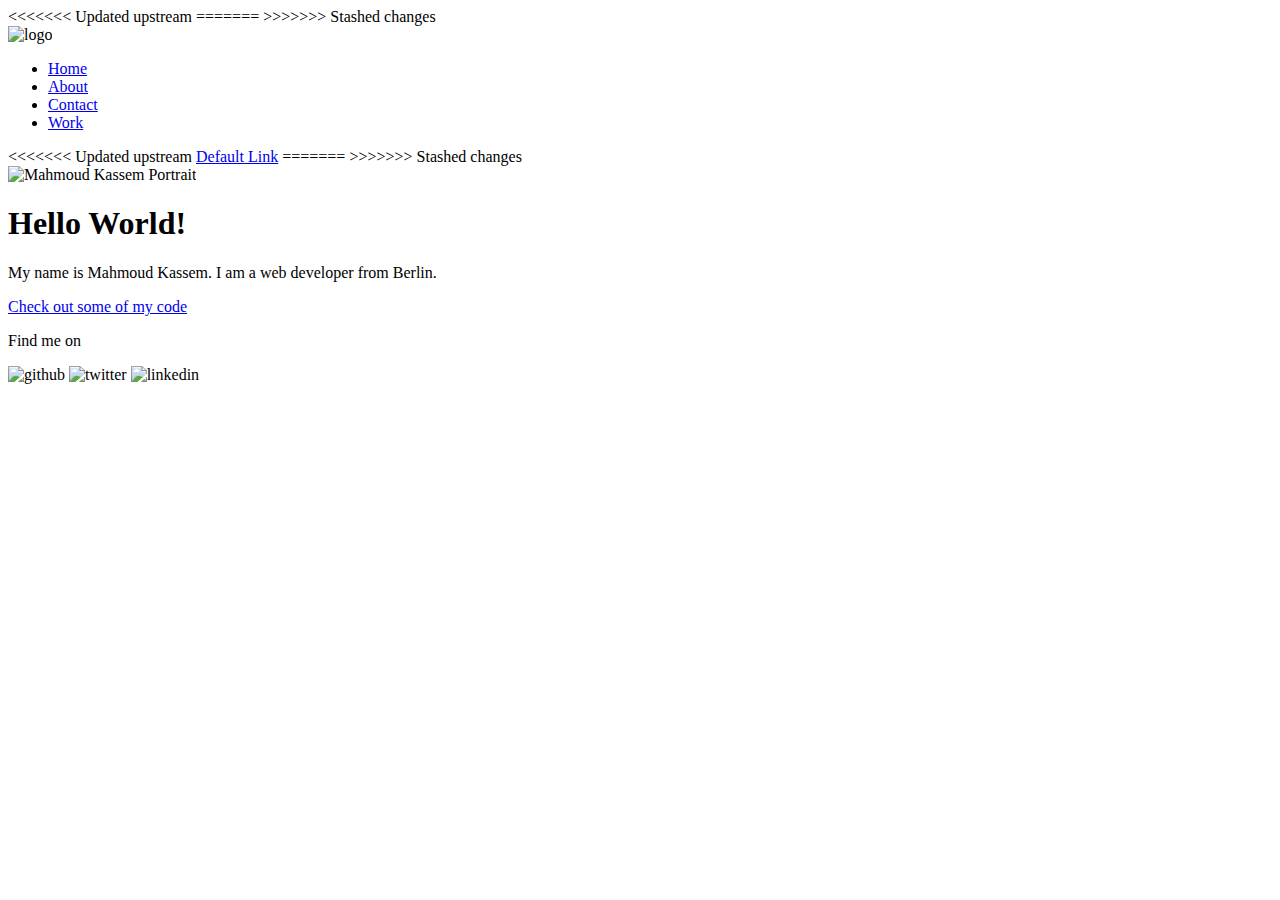
==== index.html @ 999e705b "Final" ====
<!DOCTYPE html>
<<<<<<< Updated upstream
		<html lang="en">
=======
		<html lang = "en">
>>>>>>> Stashed changes

		<head>
			<meta charset="utf-8">
			<meta name="viewport" content="width=device-width, initial-scale=1">

			<title>Mahmoud Kassem - Portfolio </title>

			<link rel="stylesheet" href="https://cdnjs.cloudflare.com/ajax/libs/normalize/8.0.1/normalize.min.css" integrity="sha512-NhSC1YmyruXifcj/KFRWoC561YpHpc5Jtzgvbuzx5VozKpWvQ+4nXhPdFgmx8xqexRcpAglTj9sIBWINXa8x5w==" crossorigin="anonymous" />
			<link href="https://fonts.googleapis.com/css2?family=Lato:wght@400;700&display=swap" rel="stylesheet">

			
			<link rel="stylesheet" type="text/css" href="css/style.production.css">

		</head>

		<body>
			<header class="page-header">
				<!-- Add your logo here-->
				<img src="img/logo.PNG" alt="logo" class="page-header__item">
				<nav class="main-navigation page-header__item">
					<ul role="menubar" class="navigation-list">
						<li role="presentation">
							<a href="index.html" role="menuitem" class="navigation-list__item navigation-list__item--active">Home</a>
						</li>
						<li role="presentation">
							<a href="about.html" role="menuitem" class="navigation-list__item">About</a>
						</li>
						<li role="presentation">
							<a href="contact.html" role="menuitem" class="navigation-list__item">Contact</a>
						</li>
					<li role="presentation">
						<a href="work.html" role="menuitem" class="navigation-list__item">Work</a>
					</li>
				</ul>
				</nav>
			</header>
<<<<<<< Updated upstream
			<a href="#">Default Link</a>
=======
>>>>>>> Stashed changes

			<div class="profile">
				<!-- Add your Portrait image here -->
				<img src="img/mahmoud-kassem.JPG" class="profile__portrait" alt="Mahmoud Kassem Portrait">
				<h1>Hello World!</h1>
				<p>
					My name is Mahmoud Kassem. I am a <span>web</span> developer from Berlin.
				</p>
				<a href="#">Check out some of my code</a>
			</div>

			<footer class="page-footer">
				<p>Find me on</p>
				<!-- Github logo -->
				<div class="social-media">
					<img src="img/iconfinder_github_317712.svg" alt="github">
					<!-- Twitter logo -->
					<img src="img/iconfinder_social_media_circled_network-06_1856389.svg" alt="twitter">
					<!-- LinkedIn logo -->
					<img src="img/iconfinder_1_Linkedin_unofficial_colored_svg_5296501.svg" alt="linkedin">
					</div>
				</footer>
			<script src="js/tota11y.min.js"></script>
		</body>
		</html>
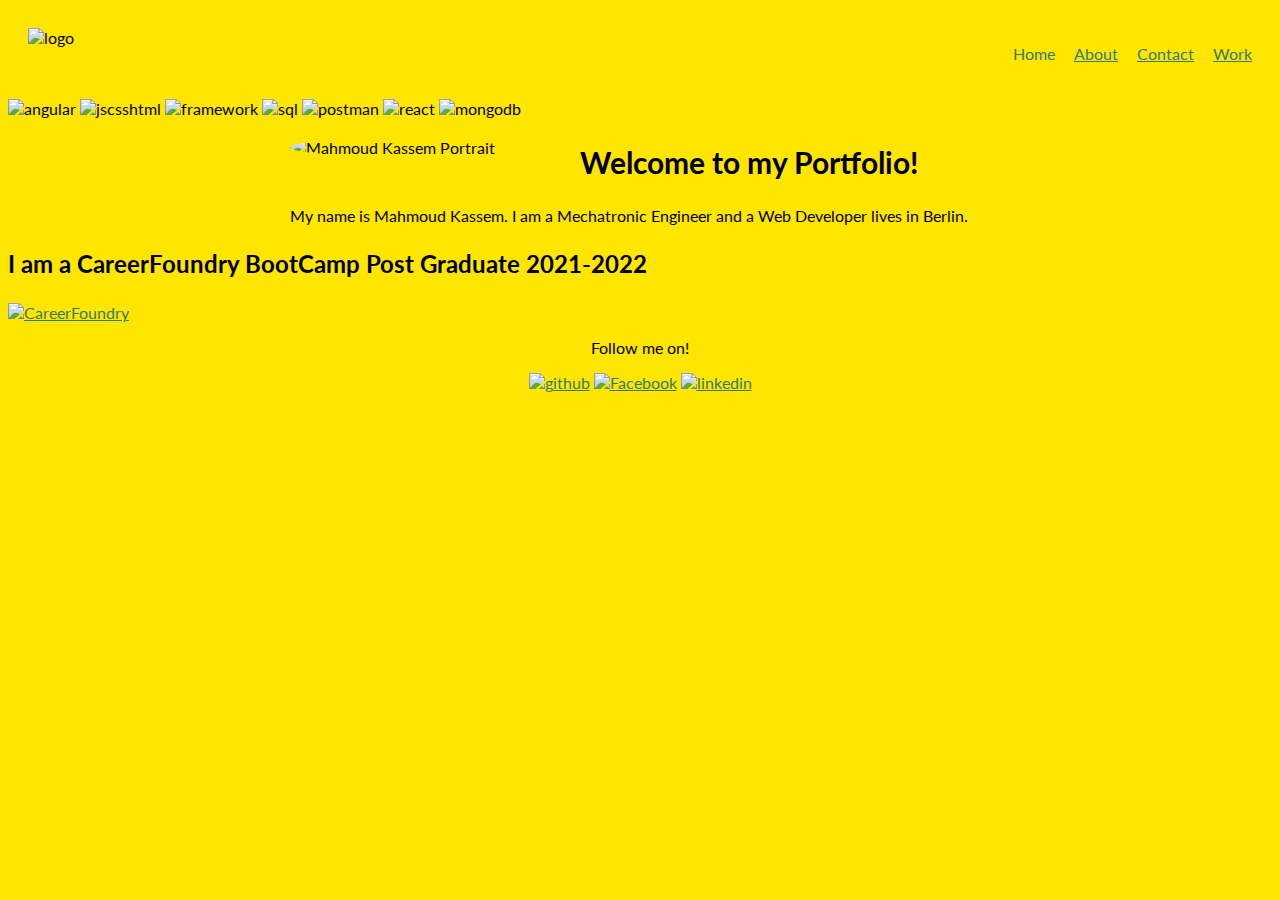
==== commit 2e059789: "portfolio" ====
--- a/index.html
+++ b/index.html
@@ -1,16 +1,12 @@
 		<!DOCTYPE html>
-<<<<<<< Updated upstream
 		<html lang="en">
-=======
-		<html lang = "en">
->>>>>>> Stashed changes
 
 		<head>
 			<meta charset="utf-8">
 			<meta name="viewport" content="width=device-width, initial-scale=1">
 
 			<title>Mahmoud Kassem - Portfolio </title>
-
+            
 			<link rel="stylesheet" href="https://cdnjs.cloudflare.com/ajax/libs/normalize/8.0.1/normalize.min.css" integrity="sha512-NhSC1YmyruXifcj/KFRWoC561YpHpc5Jtzgvbuzx5VozKpWvQ+4nXhPdFgmx8xqexRcpAglTj9sIBWINXa8x5w==" crossorigin="anonymous" />
 			<link href="https://fonts.googleapis.com/css2?family=Lato:wght@400;700&display=swap" rel="stylesheet">
 
@@ -40,31 +36,36 @@
 				</ul>
 				</nav>
 			</header>
-<<<<<<< Updated upstream
-			<a href="#">Default Link</a>
-=======
->>>>>>> Stashed changes
-
+		
+      <img src="img/angular.png" width= "50" height="50" alt="angular">
+      <img src="img/jscsshtml.png" width= "50" height="50" alt="jscsshtml">
+      <img src="img/framework.jpg" width= "60" height="60" alt="framework">
+      <img src="img/sql.png" width= "50" height="50" alt="sql">
+      <img src="img/postman.png" width= "50" height="50" alt="postman">
+      <img src="img/react.png" width= "50" height="50" alt="react">
+      <img src="img/mongodb_thumbnail.png" width= "50" height="50" alt="mongodb">
 			<div class="profile">
 				<!-- Add your Portrait image here -->
-				<img src="img/mahmoud-kassem.JPG" class="profile__portrait" alt="Mahmoud Kassem Portrait">
-				<h1>Hello World!</h1>
+        
+				<img src="img/IMG_20210626_124009.jpg" class="profile__portrait" alt="Mahmoud Kassem Portrait">
+				<h1>Welcome to my Portfolio!</h1>
 				<p>
-					My name is Mahmoud Kassem. I am a <span>web</span> developer from Berlin.
+					My name is Mahmoud Kassem. I am a Mechatronic Engineer and a <span>Web</span> Developer lives in Berlin.
 				</p>
-				<a href="#">Check out some of my code</a>
 			</div>
+      <h2>I am a CareerFoundry BootCamp Post Graduate 2021-2022</h2>
+      <a href="https://careerfoundry.com/"><img src="img/67212083_2498422976845170_3182367193476104192_n.png" width= "200" height= "200" alt="CareerFoundry"></a>
 
 			<footer class="page-footer">
-				<p>Find me on</p>
+				<p>Follow me on!</p>
 				<!-- Github logo -->
 				<div class="social-media">
-					<img src="img/iconfinder_github_317712.svg" alt="github">
-					<!-- Twitter logo -->
-					<img src="img/iconfinder_social_media_circled_network-06_1856389.svg" alt="twitter">
+					<a href="https://github.com/modyzone"><img src="img/iconfinder_github_317712.svg" alt="github"></a>
+					<!-- Facebook logo -->
+					<a href="https://www.facebook.com/"><img src="img/5296499_fb_facebook_facebook logo_icon.svg" alt="Facebook"></a>
 					<!-- LinkedIn logo -->
-					<img src="img/iconfinder_1_Linkedin_unofficial_colored_svg_5296501.svg" alt="linkedin">
-					</div>
+					<a href="https://www.linkedin.com/feed/"><img src="img/iconfinder_1_Linkedin_unofficial_colored_svg_5296501.svg" alt="linkedin"></a>
+        </div>
 				</footer>
 			<script src="js/tota11y.min.js"></script>
 		</body>
--- a/css/style.production.css
+++ b/css/style.production.css
@@ -0,0 +1,382 @@
+/*
+* Prefixed by https://autoprefixer.github.io
+* PostCSS: v7.0.29,
+* Autoprefixer: v9.7.6
+* Browsers: last 4 version
+*/
+
+/*
+Colors used
+
+Text Color (Dark Gray): #2b2b2b;
+Primary Color (Purple): #357b70;
+Secondary Color (Orange): #e0b354;
+ */
+
+a {
+	color: #357b70;
+}
+
+body {
+
+	font-weight: 400;
+	font-size: 16px;
+}
+
+h1 {
+	font-size: 30px;
+	font-weight: 700;
+}
+
+ body {
+ 	font-family: 'Lato' , sans-serif;
+ 	font-weight: 400;
+ 	font-size: 16px;
+ 	/* Sets the font size to 16px */
+   /* Sets the line height 1.6 */
+ }
+
+ h1 {
+ 	font-size: 30px;
+ 	font-weight: 700;
+ 	line-height: 1.6;
+ }
+
+ h2 {
+ 	font-size: 24px;
+ 	font-weight: 700;
+ 	line-height: 1.6;
+ }
+
+ h3 {
+ 	font-size: 18px;
+ 	font-weight: 700;
+ 	line-height: 1.6;
+ }
+
+ a {
+ 	color: #357b70;
+ }
+
+ a:visited {
+ 	/* visited link */
+ 	color: #05676e;
+ }
+
+a:hover, a:focus {
+ 	/* No underlining when hovering over a link */
+ 	text-decoration: none;
+ }
+
+ a:active {
+ 	/* selected link */
+ 	color: #489c79;
+ }
+
+button {
+	/* overwrites browser defaults and resets the border */
+	border: none;
+	/* takes the font from the outer container */
+	font-family: inherit;
+	/* styles the background color, font color, and text decoration (underline, etc.) of the button */
+background-color: #357b70;
+color: rgba(255, 255, 255, 0.651);
+text-decoration: none;
+/* adds spacing to the button (this will be discussed more in depth later)*/
+padding: 10px;
+border-radius: 3px;
+/* gives the button a bottom border with a width of 2px, a type of solid, and a color in RGBA format */
+border-bottom: 2px solid rgba(0, 0, 0, 0.3);
+}
+
+button:hover, button:focus {
+	/* lets the mouse appear as a hand when hovering over the button */
+	cursor: pointer;
+	/* reduces the opacity of the button to 80% */
+opacity: 0.8;
+}
+
+.button_secondary{
+	background-color: #e0b354;
+	color: #2b2b2b;
+}
+
+.navigation-list {
+	list-style-type: none;
+}
+
+.navigation-list li{
+ display: inline-block;
+ margin-left: 15px;
+}
+
+.navigation-list__item--active {
+	text-decoration: none;
+}
+
+.profile__portrait {
+	float: left;
+	width: 250px;
+	margin-right: 40px;
+	height: auto;
+	border-radius: 50%;
+}
+
+.page-footer {
+	clear: both;
+	display: -webkit-box;
+	display: -ms-flexbox;
+	display: flex;
+	-webkit-box-orient: vertical;
+	-webkit-box-direction: normal;
+	    -ms-flex-direction: column;
+	        flex-direction: column;
+	text-align: center;
+}
+
+.profile {
+	max-width: 700px;
+	margin: 0 auto;
+}
+
+* {
+	-webkit-box-sizing: border-box;
+	        box-sizing: border-box;
+}
+
+.page-header{
+	display: -webkit-box;
+	display: -ms-flexbox;
+	display: flex;
+	width: 100%;
+	padding: 20px;
+}
+
+.page-header__item {
+	-webkit-box-flex: 0;
+	    -ms-flex: 0 1 200px;
+	        flex: 0 1 200px;
+}
+
+.page-header__item:last-child {
+	-webkit-box-flex: 1;
+	    -ms-flex-positive: 1;
+	        flex-grow: 1;
+    text-align: right;
+}
+
+.grid__item {
+	background-color: lightblue;
+ 
+}
+
+.grid {
+	display: -ms-grid;
+	display: grid;
+	-ms-grid-columns: 300px 300px 300px;
+	grid-template-columns: 300px 300px 300px;
+}
+
+.grid {
+	display: -ms-grid;
+	display: grid;
+	-ms-grid-columns: 1fr 20px 1fr 20px 1fr;
+	grid-template-columns: 1fr 1fr 1fr;
+	grid-gap: 20px;
+}
+
+.grid__item:last-child {
+	-ms-grid-column: 3;
+	grid-column: 3 /3;
+	-ms-grid-row: 1;
+	-ms-grid-row-span: 2;
+	grid-row: 1 / 3;
+}
+
+@media all and (max-width: 500px) {
+	.grid{
+		-ms-grid-columns: 1fr;
+		grid-template-columns: 1fr;
+	}
+}
+
+@media all and (min-width: 500px) and (max-width: 750px){
+	.grid {
+		-ms-grid-columns: 1fr 20px 1fr;
+		grid-template-columns: 1fr 1fr;
+      }
+  }
+
+  @media all and (max-width: 750px) {
+  	.grid {
+  		grid-gap: 10px;
+  	}
+  	.grid__item:last-child {
+  		grid-column: auto / auto;
+  		grid-row: auto / auto;
+  	}
+  	h1 {
+  		font-size: 22px;
+  	}
+  
+	.grid__item:last-child {
+		grid-column: auto / auto;
+		grid-auto-rows: auto / auto; 
+	}
+	h1 {
+		font-size: 22px;
+	}
+}
+
+
+
+
+
+ 
+
+.button, button {
+  /* overwrites browser defaults and resets the border */
+  border: none;
+  display: inline-block;
+  /* takes the font from the outer container */
+  font-family: inherit;
+  /* styles the button */
+  background-color: #cfc31cec;
+  color: rgba(255, 255, 255, 0.918);
+  text-decoration: none;
+  padding: 10px;
+  border-radius: 3px;
+  /* width of the border, type, color */
+  border-bottom: 2px solid rgba(0, 0, 0, 0.3);
+  -webkit-transition: 0.2s opacity;
+  -o-transition: 0.2s opacity;
+  transition: 0.2s opacity;
+}
+
+button:hover,
+button:focus,
+.button:hover,
+.button:focus {
+  /* lets the mouse appear as a hand when hovering over the button */
+  cursor: pointer;
+  /* reduces the opacity of the button to 80% */
+  opacity: 0.8;
+}
+
+@-webkit-keyframes color-change {
+  0% {
+    fill: #edc655;
+  }
+  50% {
+    fill: #fcffad;
+  }
+  100% {
+  	fill: #f76414;
+  }
+}
+
+@keyframes color-change {
+  0% {
+    fill: #edc655;
+  }
+  50% {
+    fill: #fcffad;
+  }
+  100% {
+  	fill: #f76414;
+  }
+}
+.sun {
+  -webkit-animation: 4s color-change infinite alternate linear;
+          animation: 4s color-change infinite alternate linear;
+}
+
+@-webkit-keyframes cloud-move {
+	from {
+		-webkit-transform: translate(0, 50px);
+		        transform: translate(0, 50px);
+	}
+	to {
+		-webkit-transform: translate(200px, 50px);
+		        transform: translate(200px, 50px);
+	}
+}
+
+@keyframes cloud-move {
+	from {
+		-webkit-transform: translate(0, 50px);
+		        transform: translate(0, 50px);
+	}
+	to {
+		-webkit-transform: translate(200px, 50px);
+		        transform: translate(200px, 50px);
+	}
+}
+
+.cloud-front {
+	-webkit-animation-duration: 30s;
+	        animation-duration: 30s;
+	-webkit-animation-name: cloud-move;
+	        animation-name: cloud-move;
+	-webkit-animation-iteration-count: infinite;
+	        animation-iteration-count: infinite;
+	-webkit-animation-direction: alternate;
+	        animation-direction: alternate;
+	-webkit-animation-timing-function: linear;
+	        animation-timing-function: linear;
+}
+
+
+
+@-webkit-keyframes cloud-move-reverse {
+	from {
+		-webkit-transform: translate(446px, 48px);
+		        transform: translate(446px, 48px);
+	}
+	to {
+		-webkit-transform: translate(100px, 48px);
+		        transform: translate(100px, 48px);
+	}
+}
+
+body {
+  background-color: rgb(255, 230, 0);
+}
+
+@keyframes cloud-move-reverse {
+	from {
+		-webkit-transform: translate(446px, 48px);
+		        transform: translate(446px, 48px);
+	}
+	to {
+		-webkit-transform: translate(100px, 48px);
+		        transform: translate(100px, 48px);
+	}
+}
+
+.cloud-front {
+	-webkit-animation: 30s cloud-move infinite alternate linear;
+	        animation: 30s cloud-move infinite alternate linear;
+}
+
+.cloud-back {
+	-webkit-animation: 30s cloud-move-reverse infinite alternate linear;
+	        animation: 30s cloud-move-reverse infinite alternate linear;
+}
+
+.body{
+	text-align: center;
+}
+
+.list{
+	list-style-type: none;
+}
+
+/*div {
+	padding: 10px; /* Adds a 10px inner spacing to all sides*/
+	/*margin: 10px; /* Adds a 10px outer spacing to all sides*/
+	/*border: 1px solid black; /* Attributes describe: thickness, type, color*/
+/*
+/*.header_title{
+	/* No spacing to top and bottom and auto-spacing to let and righ, which centers the container horizontally*/
+	/*margin:0 auto*/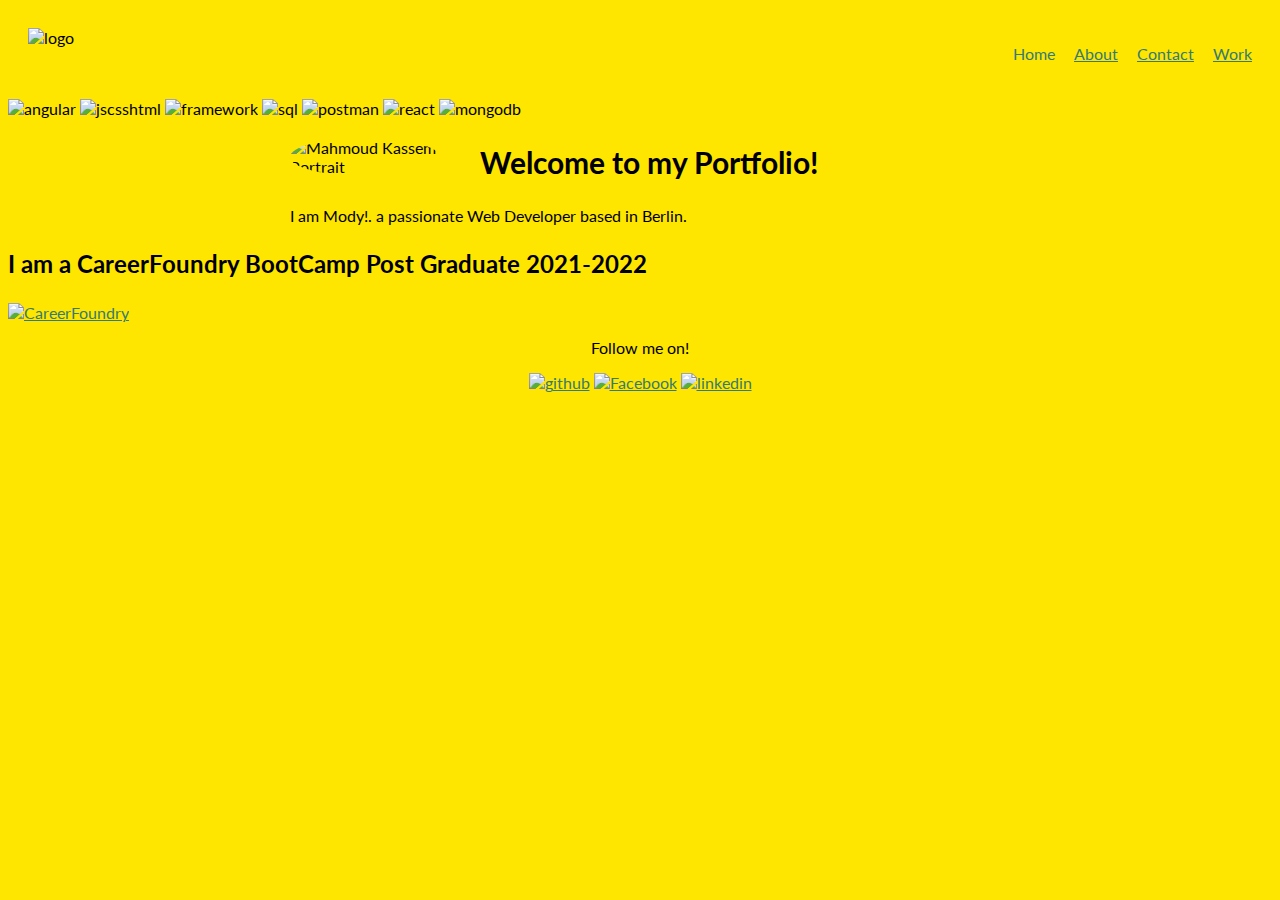
==== commit 68490efa: "portfolio." ====
--- a/index.html
+++ b/index.html
@@ -47,10 +47,10 @@
 			<div class="profile">
 				<!-- Add your Portrait image here -->
         
-				<img src="img/IMG_20210626_124009.jpg" class="profile__portrait" alt="Mahmoud Kassem Portrait">
+				<img src="img/IMG_20210626_123749.jpg" class="profile__portrait" alt="Mahmoud Kassem Portrait">
 				<h1>Welcome to my Portfolio!</h1>
 				<p>
-					My name is Mahmoud Kassem. I am a Mechatronic Engineer and a <span>Web</span> Developer lives in Berlin.
+					I am Mody!. a passionate <span>Web</span> Developer based in Berlin.
 				</p>
 			</div>
       <h2>I am a CareerFoundry BootCamp Post Graduate 2021-2022</h2>
--- a/css/style.production.css
+++ b/css/style.production.css
@@ -116,7 +116,7 @@
 
 .profile__portrait {
 	float: left;
-	width: 250px;
+	width: 150px;
 	margin-right: 40px;
 	height: auto;
 	border-radius: 50%;
@@ -241,7 +241,7 @@
   /* takes the font from the outer container */
   font-family: inherit;
   /* styles the button */
-  background-color: #cfc31cec;
+  background-color: #1ccf52ec;
   color: rgba(255, 255, 255, 0.918);
   text-decoration: none;
   padding: 10px;
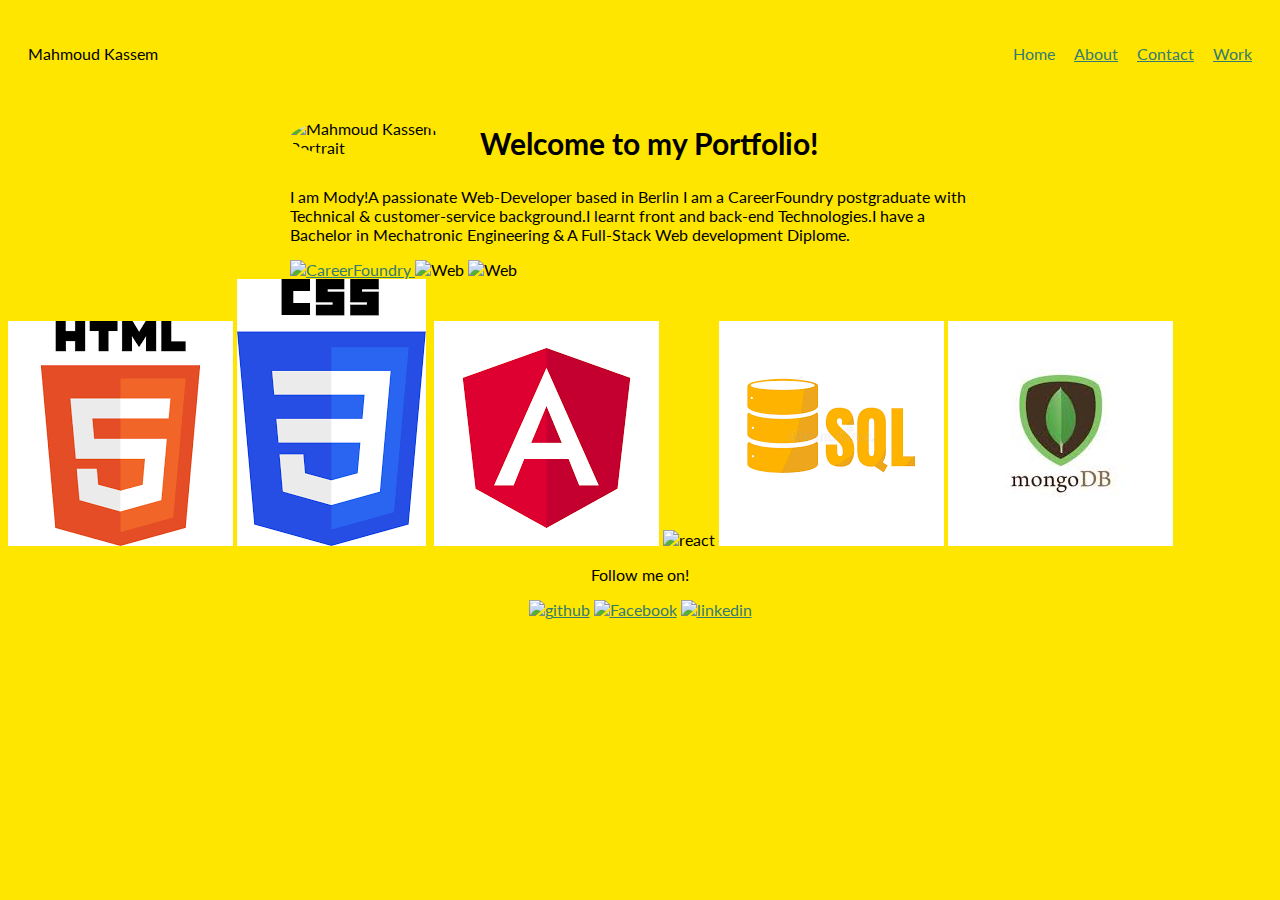
==== commit 2d8ca9d7: "add new files" ====
--- a/index.html
+++ b/index.html
@@ -1,72 +1,108 @@
-		<!DOCTYPE html>
-		<html lang="en">
+<!DOCTYPE html>
+<html lang="en">
 
-		<head>
-			<meta charset="utf-8">
-			<meta name="viewport" content="width=device-width, initial-scale=1">
+<head>
+	<meta charset="utf-8">
+	<meta name="viewport" content="width=device-width, initial-scale=1">
+	<title>Mahmoud Kassem - Portfolio </title>
+	<link rel="stylesheet" href="https://cdnjs.cloudflare.com/ajax/libs/normalize/8.0.1/normalize.min.css"
+		integrity="sha512-NhSC1YmyruXifcj/KFRWoC561YpHpc5Jtzgvbuzx5VozKpWvQ+4nXhPdFgmx8xqexRcpAglTj9sIBWINXa8x5w=="
+		crossorigin="anonymous" />
+	<link href="https://fonts.googleapis.com/css2?family=Lato:wght@400;700&display=swap" rel="stylesheet">
+	<link rel="stylesheet" type="text/css" href="css/style.production.css">
+	<link rel="stylesheet" type="text/css" href="css/new.css">
+</head>
 
-			<title>Mahmoud Kassem - Portfolio </title>
-            
-			<link rel="stylesheet" href="https://cdnjs.cloudflare.com/ajax/libs/normalize/8.0.1/normalize.min.css" integrity="sha512-NhSC1YmyruXifcj/KFRWoC561YpHpc5Jtzgvbuzx5VozKpWvQ+4nXhPdFgmx8xqexRcpAglTj9sIBWINXa8x5w==" crossorigin="anonymous" />
-			<link href="https://fonts.googleapis.com/css2?family=Lato:wght@400;700&display=swap" rel="stylesheet">
+<body>
+	<div class="wr">
 
-			
-			<link rel="stylesheet" type="text/css" href="css/style.production.css">
-
-		</head>
-
-		<body>
-			<header class="page-header">
-				<!-- Add your logo here-->
-				<img src="img/logo.PNG" alt="logo" class="page-header__item">
-				<nav class="main-navigation page-header__item">
-					<ul role="menubar" class="navigation-list">
-						<li role="presentation">
-							<a href="index.html" role="menuitem" class="navigation-list__item navigation-list__item--active">Home</a>
-						</li>
-						<li role="presentation">
-							<a href="about.html" role="menuitem" class="navigation-list__item">About</a>
-						</li>
-						<li role="presentation">
-							<a href="contact.html" role="menuitem" class="navigation-list__item">Contact</a>
-						</li>
+		<header class="page-header">
+			<!-- Add your logo here-->
+			<!-- <img src="img/logo.PNG" alt="logo" class="page-header__item"> -->
+			<div class="logo">
+				<p>Mahmoud Kassem</p>
+			</div>
+			<nav class="main-navigation page-header__item">
+				<ul role="menubar" class="navigation-list">
+					<li role="presentation">
+						<a href="index.html" role="menuitem"
+							class="navigation-list__item navigation-list__item--active">Home</a>
+					</li>
+					<li role="presentation">
+						<a href="about.html" role="menuitem" class="navigation-list__item">About</a>
+					</li>
+					<li role="presentation">
+						<a href="contact.html" role="menuitem" class="navigation-list__item">Contact</a>
+					</li>
 					<li role="presentation">
 						<a href="work.html" role="menuitem" class="navigation-list__item">Work</a>
 					</li>
 				</ul>
-				</nav>
-			</header>
-		
-      <img src="img/angular.png" width= "50" height="50" alt="angular">
-      <img src="img/jscsshtml.png" width= "50" height="50" alt="jscsshtml">
-      <img src="img/framework.jpg" width= "60" height="60" alt="framework">
-      <img src="img/sql.png" width= "50" height="50" alt="sql">
-      <img src="img/postman.png" width= "50" height="50" alt="postman">
-      <img src="img/react.png" width= "50" height="50" alt="react">
-      <img src="img/mongodb_thumbnail.png" width= "50" height="50" alt="mongodb">
-			<div class="profile">
-				<!-- Add your Portrait image here -->
-        
-				<img src="img/IMG_20210626_123749.jpg" class="profile__portrait" alt="Mahmoud Kassem Portrait">
+			</nav>
+		</header>
+
+		<div class="profile">
+		<img src="img/mody.jpg" class="profile__portrait" alt="Mahmoud Kassem Portrait">
+			<div class="info">
 				<h1>Welcome to my Portfolio!</h1>
-				<p>
-					I am Mody!. a passionate <span>Web</span> Developer based in Berlin.
-				</p>
+				<p>I am Mody!A passionate Web-Developer based in Berlin I am a CareerFoundry postgraduate with Technical
+					&
+					customer-service background.I learnt front and back-end Technologies.I have a Bachelor in
+					Mechatronic
+					Engineering & A Full-Stack Web development Diplome.</p>
+				<div class="logos">
+					<a href="https://careerfoundry.com/">
+						<img src="img/cf.png" class="cf" width="80" height="80" alt="CareerFoundry">
+					</a>
+					<img src="img/web.webp" class="web" width="80" height="80" alt="Web">
+					<img src="img/mechatronic.jpg" class="mecha" width="80" height="80" alt="Web">
+
+				</div>
 			</div>
-      <h2>I am a CareerFoundry BootCamp Post Graduate 2021-2022</h2>
-      <a href="https://careerfoundry.com/"><img src="img/67212083_2498422976845170_3182367193476104192_n.png" width= "200" height= "200" alt="CareerFoundry"></a>
 
-			<footer class="page-footer">
-				<p>Follow me on!</p>
-				<!-- Github logo -->
-				<div class="social-media">
-					<a href="https://github.com/modyzone"><img src="img/iconfinder_github_317712.svg" alt="github"></a>
-					<!-- Facebook logo -->
-					<a href="https://www.facebook.com/"><img src="img/5296499_fb_facebook_facebook logo_icon.svg" alt="Facebook"></a>
-					<!-- LinkedIn logo -->
-					<a href="https://www.linkedin.com/feed/"><img src="img/iconfinder_1_Linkedin_unofficial_colored_svg_5296501.svg" alt="linkedin"></a>
-        </div>
-				</footer>
-			<script src="js/tota11y.min.js"></script>
-		</body>
-		</html>
+		</div>
+
+
+
+
+
+		<div class="skils">
+			<img src="[data-uri]"
+				alt="">
+			<img src="[data-uri]"
+				alt="">
+			<img src="https://upload.wikimedia.org/wikipedia/commons/thumb/9/99/Unofficial_JavaScript_logo_2.svg/480px-Unofficial_JavaScript_logo_2.svg.png"
+				alt="">
+			<img src="[data-uri]"
+				alt="angular">
+			<img src="img/logo-react-icon1.png" alt="react">
+			<!-- <img src="img/jscsshtml.png" alt="jscsshtml"> -->
+			<!-- <img src="img/framework.jpg" width="60" height="60" alt="framework"> -->
+			<img src="[data-uri]"
+				alt="sql">
+			<!-- <img src="img/postman.png"  alt="postman"> -->
+
+			<!-- <img src="img/mongodb_thumbnail.png" alt="mongodb"> -->
+			<img src="[data-uri]"
+				alt="">
+		</div>
+
+
+		<footer class="page-footer">
+			<p>Follow me on!</p>
+			<!-- Github logo -->
+			<div class="social-media">
+				<a href="https://github.com/modyzone" target="blank" /><img src="img/iconfinder_github_317712.svg" alt="github"></a>
+				<!-- Facebook logo -->
+				<a href="https://www.facebook.com/mahmoud.abdelmoniem.5/" target="blank" /><img src="img/5296499_fb_facebook_facebook logo_icon.svg"
+						alt="Facebook"></a>
+				<!-- LinkedIn logo -->
+				<a href="https://linkedin.com/in/mahmoud-kassem1" target="blank" />
+				<img
+						src="img/iconfinder_1_Linkedin_unofficial_colored_svg_5296501.svg" alt="linkedin"></a>
+			</div>
+		</footer>
+	</div>
+</body>
+
+</html>